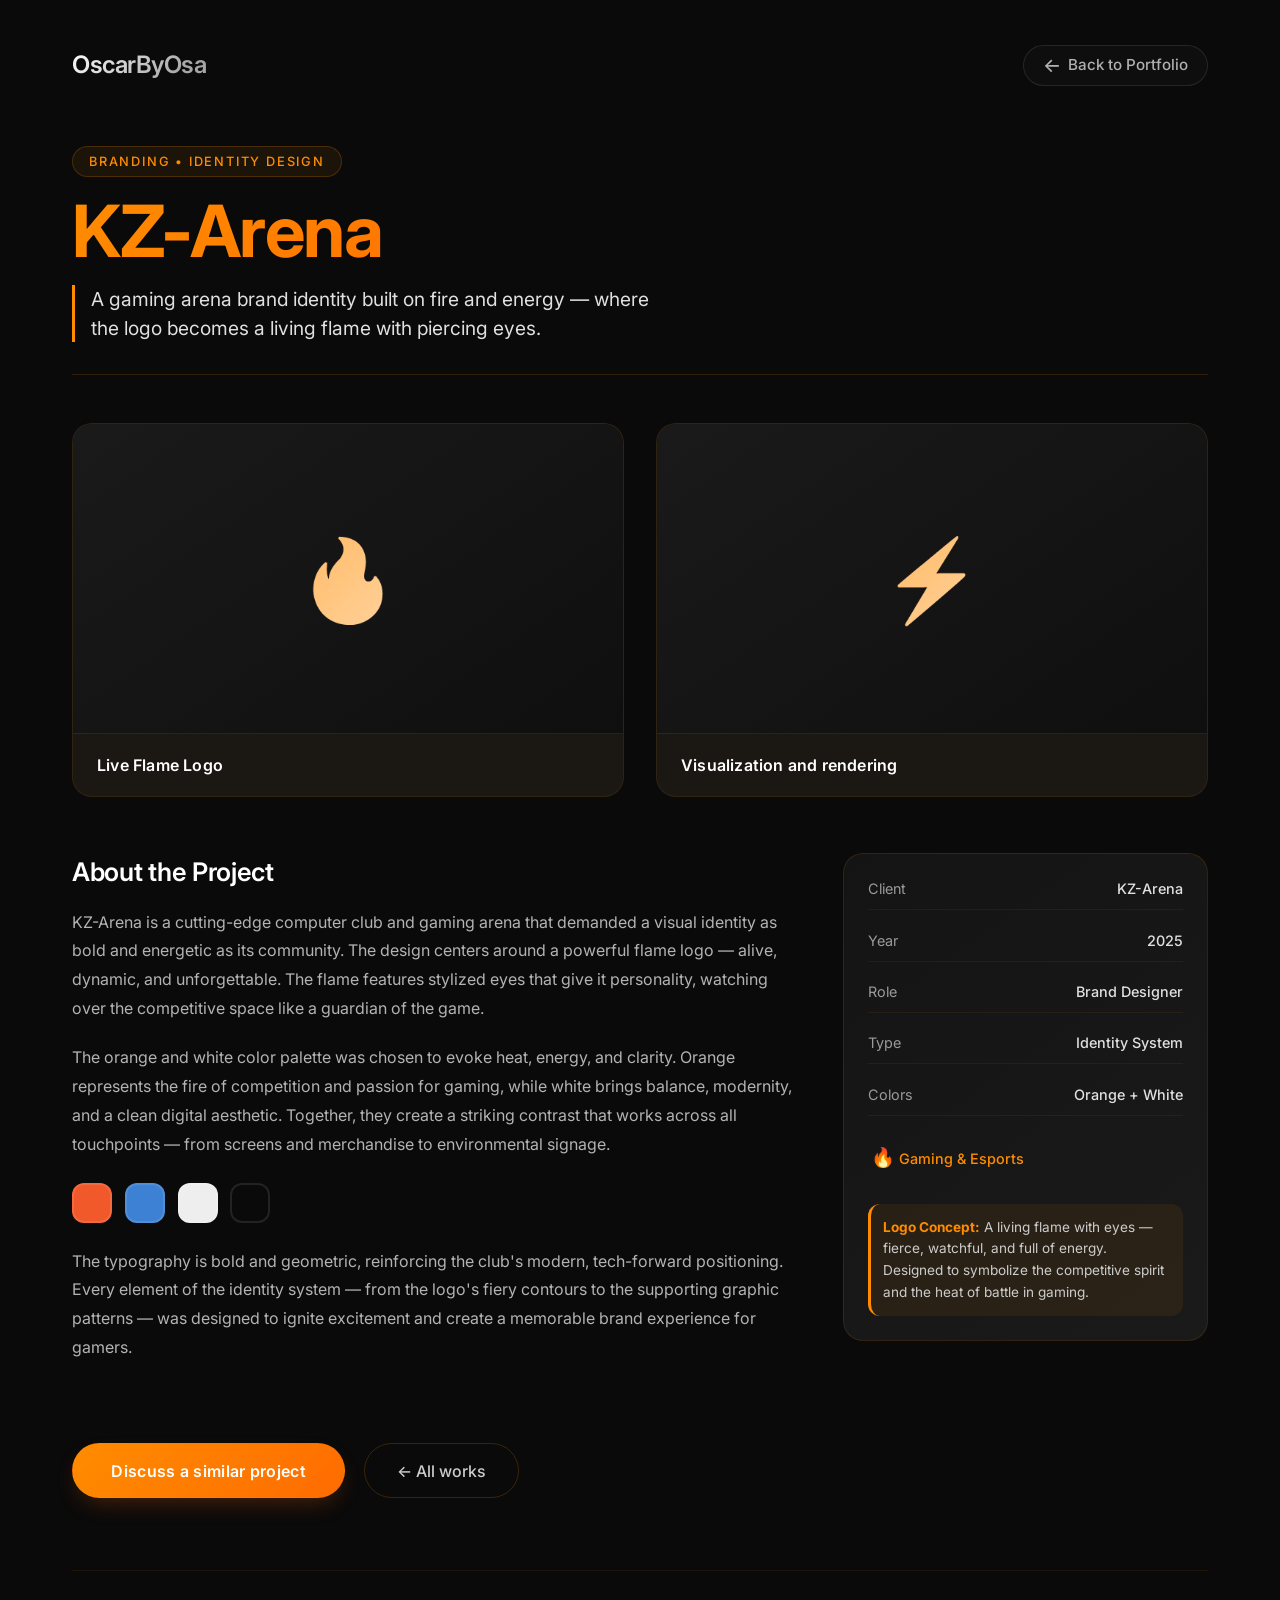
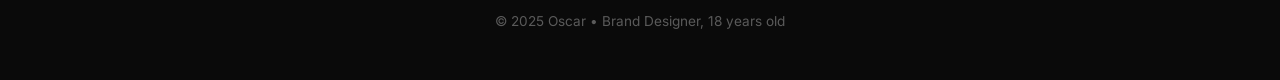
==== kzarena.html @ f9386e19 "Add files via upload" ====
<!DOCTYPE html>
<html lang="en">
<head>
    <meta charset="UTF-8">
    <meta name="viewport" content="width=device-width, initial-scale=1.0, viewport-fit=cover">
    <title>OscarByOsa • Project: KZ-Arena Brand Identity</title>
    <link rel="preconnect" href="https://fonts.googleapis.com">
    <link rel="preconnect" href="https://fonts.gstatic.com" crossorigin>
    <link href="https://fonts.googleapis.com/css2?family=Inter:opsz,wght@14..32,400;14..32,500;14..32,600;14..32,700&display=swap" rel="stylesheet">
    <style>
        * {
            margin: 0;
            padding: 0;
            box-sizing: border-box;
        }

        body {
            background: #0a0a0a;
            font-family: 'Inter', -apple-system, BlinkMacSystemFont, sans-serif;
            color: #f5f5f5;
            line-height: 1.5;
            overflow-x: hidden;
        }

        html {
            scroll-behavior: smooth;
        }

        /* ----- ANIMATIONS ----- */
        @keyframes fadeInUp {
            0% {
                opacity: 0;
                transform: translateY(30px);
            }
            100% {
                opacity: 1;
                transform: translateY(0);
            }
        }

        @keyframes fadeIn {
            0% { opacity: 0; }
            100% { opacity: 1; }
        }

        @keyframes fireGlow {
            0% {
                text-shadow: 0 0 10px rgba(255, 140, 0, 0.3), 0 0 20px rgba(255, 100, 0, 0.2);
            }
            50% {
                text-shadow: 0 0 20px rgba(255, 140, 0, 0.6), 0 0 40px rgba(255, 80, 0, 0.4), 0 0 60px rgba(255, 120, 0, 0.3);
            }
            100% {
                text-shadow: 0 0 10px rgba(255, 140, 0, 0.3), 0 0 20px rgba(255, 100, 0, 0.2);
            }
        }

        @keyframes borderPulse {
            0% {
                border-color: rgba(255, 140, 0, 0.15);
            }
            50% {
                border-color: rgba(255, 140, 0, 0.4);
            }
            100% {
                border-color: rgba(255, 140, 0, 0.15);
            }
        }

        @keyframes float {
            0% { transform: translateY(0px); }
            50% { transform: translateY(-6px); }
            100% { transform: translateY(0px); }
        }

        .container {
            max-width: 1200px;
            margin: 0 auto;
            padding: 2rem 2rem 3rem;
            display: flex;
            flex-direction: column;
            gap: 3rem;
        }

        /* ----- HEADER ----- */
        .header {
            display: flex;
            justify-content: space-between;
            align-items: center;
            padding: 0.8rem 0;
            animation: fadeInUp 0.9s ease forwards;
            flex-wrap: wrap;
            gap: 1rem;
        }

        .logo {
            font-weight: 600;
            font-size: 1.5rem;
            letter-spacing: -0.5px;
            background: linear-gradient(135deg, #ffffff 0%, #a5a5a5 80%);
            -webkit-background-clip: text;
            -webkit-text-fill-color: transparent;
            background-clip: text;
            text-decoration: none;
        }

        .back-link {
            display: flex;
            align-items: center;
            gap: 0.4rem;
            color: #b0b0b0;
            font-weight: 500;
            font-size: 0.95rem;
            text-decoration: none;
            transition: all 0.3s;
            border: 1px solid rgba(255, 255, 255, 0.1);
            padding: 0.5rem 1.2rem;
            border-radius: 30px;
            background: rgba(255, 255, 255, 0.02);
        }

        .back-link:hover {
            color: white;
            border-color: rgba(255, 255, 255, 0.3);
            background: rgba(255, 255, 255, 0.04);
        }

        .back-arrow {
            font-size: 1.2rem;
            line-height: 1;
        }

        /* ----- PROJECT HERO ----- */
        .project-hero {
            animation: fadeInUp 0.9s ease 0.15s both;
            display: flex;
            flex-direction: column;
            gap: 1rem;
            border-bottom: 1px solid rgba(255, 140, 0, 0.15);
            padding-bottom: 2rem;
        }

        .project-category {
            font-size: 0.8rem;
            font-weight: 500;
            letter-spacing: 1.8px;
            text-transform: uppercase;
            color: #ff8c00;
            background: rgba(255, 140, 0, 0.08);
            display: inline-block;
            padding: 0.3rem 1rem;
            border-radius: 20px;
            width: fit-content;
            border: 1px solid rgba(255, 140, 0, 0.2);
        }

        .project-title {
            font-size: clamp(2.8rem, 7vw, 4.5rem);
            font-weight: 700;
            letter-spacing: -1.5px;
            line-height: 1.05;
            animation: fireGlow 4s infinite ease-in-out;
            background: linear-gradient(135deg, #ff8c00 0%, #ff6b00 50%, #ffffff 100%);
            -webkit-background-clip: text;
            -webkit-text-fill-color: transparent;
            background-clip: text;
        }

        .project-subtitle {
            font-size: 1.2rem;
            color: #e0e0e0;
            max-width: 600px;
            font-weight: 400;
            border-left: 3px solid #ff8c00;
            padding-left: 1rem;
        }

        /* ----- GALLERY (2 LARGE IMAGES) ----- */
        .gallery {
            display: grid;
            grid-template-columns: 1fr;
            gap: 2rem;
            animation: fadeInUp 0.9s ease 0.3s both;
        }

        @media (min-width: 900px) {
            .gallery {
                grid-template-columns: 1fr 1fr;
            }
        }

        .gallery-item {
            background: #141414;
            border: 1px solid rgba(255, 140, 0, 0.12);
            border-radius: 20px;
            overflow: hidden;
            transition: all 0.4s cubic-bezier(0.16, 1, 0.3, 1);
            display: flex;
            flex-direction: column;
            cursor: zoom-in;
        }

        .gallery-item:hover {
            transform: translateY(-4px);
            border-color: rgba(255, 140, 0, 0.5);
            box-shadow: 0 25px 40px -15px rgba(255, 100, 0, 0.3);
        }

        .image-container {
            position: relative;
            width: 100%;
            aspect-ratio: 16 / 9;
            background: linear-gradient(145deg, #1a1a1a, #0f0f0f);
            overflow: hidden;
            border-bottom: 1px solid rgba(255, 140, 0, 0.1);
        }

        .gallery-image {
            position: absolute;
            top: 0;
            left: 0;
            width: 100%;
            height: 100%;
            object-fit: cover;
            object-position: center;
            display: block;
            transition: transform 0.5s ease, opacity 0.3s ease;
        }

        .gallery-item:hover .gallery-image {
            transform: scale(1.05);
        }

        .gallery-fallback {
            position: absolute;
            top: 0;
            left: 0;
            width: 100%;
            height: 100%;
            display: flex;
            align-items: center;
            justify-content: center;
            font-size: 5rem;
            background: linear-gradient(135deg, #ff8c00, #ffffff);
            -webkit-background-clip: text;
            -webkit-text-fill-color: transparent;
            background-clip: text;
            font-weight: 600;
            z-index: 1;
        }

        .image-overlay {
            position: absolute;
            top: 0;
            left: 0;
            width: 100%;
            height: 100%;
            background: linear-gradient(to bottom, transparent 70%, rgba(0,0,0,0.3) 100%);
            opacity: 0;
            transition: opacity 0.3s ease;
            z-index: 2;
            pointer-events: none;
        }

        .gallery-item:hover .image-overlay {
            opacity: 1;
        }

        .image-caption {
            padding: 1.2rem 1.5rem;
            font-size: 0.9rem;
            color: #cccccc;
            letter-spacing: 0.2px;
            display: flex;
            justify-content: space-between;
            align-items: center;
            background: rgba(255, 140, 0, 0.03);
        }

        .image-caption strong {
            color: #ffffff;
            font-weight: 600;
            font-size: 1rem;
        }

        .view-hint {
            color: #ff8c00;
            font-size: 0.8rem;
            font-weight: 500;
            opacity: 0;
            transition: opacity 0.3s ease;
        }

        .gallery-item:hover .view-hint {
            opacity: 1;
        }

        /* ----- PROJECT DETAILS ----- */
        .project-details {
            display: grid;
            grid-template-columns: 2fr 1fr;
            gap: 2.5rem;
            animation: fadeInUp 0.9s ease 0.4s both;
            margin-top: 0.5rem;
        }

        @media (max-width: 700px) {
            .project-details {
                grid-template-columns: 1fr;
            }
        }

        .description h3 {
            font-size: 1.6rem;
            font-weight: 600;
            margin-bottom: 1rem;
            letter-spacing: -0.3px;
            color: #ffffff;
        }

        .description p {
            color: #b3b3b3;
            font-size: 1rem;
            line-height: 1.8;
            margin-bottom: 1.3rem;
        }

        .brand-colors {
            display: flex;
            gap: 0.8rem;
            margin: 1.5rem 0;
            flex-wrap: wrap;
        }

        .color-swatch {
            width: 40px;
            height: 40px;
            border-radius: 12px;
            border: 2px solid rgba(255,255,255,0.1);
            transition: transform 0.3s;
            cursor: pointer;
        }

        .color-swatch:hover {
            transform: scale(1.2);
        }

        .color-swatch.orange { background: #F1592A; }
        .color-swatch.dark-orange { background: #3D81D4; }
        .color-swatch.white { background: #eeeeee; }
        .color-swatch.black { background: #0a0a0a; }

        .info-panel {
            background: #141414;
            border: 1px solid rgba(255, 140, 0, 0.12);
            border-radius: 20px;
            padding: 1.5rem;
            display: flex;
            flex-direction: column;
            gap: 1.2rem;
            height: fit-content;
            animation: borderPulse 5s infinite;
            background: linear-gradient(145deg, #141414 0%, #1a1a1a 100%);
        }

        .info-row {
            display: flex;
            justify-content: space-between;
            font-size: 0.9rem;
            color: #9a9a9a;
            border-bottom: 1px solid rgba(255, 140, 0, 0.08);
            padding-bottom: 0.6rem;
        }

        .info-row span:last-child {
            color: #e0e0e0;
            font-weight: 500;
        }

        .logo-highlight {
            margin-top: 0.8rem;
            padding: 0.8rem;
            background: rgba(255, 140, 0, 0.08);
            border-radius: 12px;
            border-left: 3px solid #ff8c00;
            font-size: 0.85rem;
            color: #cccccc;
            line-height: 1.6;
        }

        /* ----- ACTION BUTTONS ----- */
        .action-row {
            display: flex;
            gap: 1.2rem;
            flex-wrap: wrap;
            margin-top: 0.8rem;
            animation: fadeInUp 0.9s ease 0.5s both;
        }

        .primary-btn {
            background: linear-gradient(135deg, #ff8c00, #ff6b00);
            color: #ffffff;
            font-weight: 600;
            padding: 0.9rem 2.4rem;
            border-radius: 40px;
            text-decoration: none;
            transition: all 0.3s;
            font-size: 1rem;
            letter-spacing: 0.3px;
            box-shadow: 0 10px 25px -8px rgba(255, 100, 0, 0.3);
            border: 1px solid transparent;
            display: inline-block;
        }

        .primary-btn:hover {
            transform: translateY(-2px) scale(1.02);
            box-shadow: 0 15px 35px -8px rgba(255, 100, 0, 0.5);
            background: linear-gradient(135deg, #ff9d2e, #ff7b1a);
        }

        .secondary-link {
            color: #cccccc;
            text-decoration: none;
            padding: 0.9rem 2rem;
            border: 1px solid rgba(255, 140, 0, 0.2);
            border-radius: 40px;
            font-weight: 500;
            transition: all 0.3s;
            display: inline-flex;
            align-items: center;
            gap: 0.3rem;
            background: transparent;
        }

        .secondary-link:hover {
            border-color: rgba(255, 140, 0, 0.5);
            color: white;
            background: rgba(255, 140, 0, 0.05);
        }

        .footer-note {
            text-align: center;
            color: #5a5a5a;
            font-size: 0.85rem;
            margin-top: 1.5rem;
            border-top: 1px solid rgba(255, 140, 0, 0.08);
            padding-top: 2.5rem;
            animation: fadeIn 1s ease 0.7s both;
        }

        .flaming-icon {
            display: inline-block;
            animation: float 4s infinite ease-in-out;
            margin-left: 0.2rem;
            font-size: 1.2rem;
        }
    </style>
</head>
<body>
    <div class="container">
        
        <!-- Header with return link -->
        <header class="header">
            <a href="index.html" class="logo" style="text-decoration: none;">OscarByOsa</a>
            <a href="index.html" class="back-link">
                <span class="back-arrow">←</span> Back to Portfolio
            </a>
        </header>

        <!-- Project Hero -->
        <section class="project-hero">
            <div class="project-category">Branding • Identity Design</div>
            <h1 class="project-title">KZ-Arena</h1>
            <p class="project-subtitle">
                A gaming arena brand identity built on fire and energy — where the logo becomes a living flame with piercing eyes.
            </p>
        </section>

        <!-- Gallery (2 images, 16:9) -->
        <div class="gallery">
            <!-- Image 1: Logo -->
            <div class="gallery-item">
                <div class="image-container">
                    <img 
                        src="img/kzarena1.png" 
                        alt="KZ-Arena flame logo with eyes" 
                        class="gallery-image"
                        onerror="this.style.display='none'; this.nextElementSibling.style.display='flex';"
                    >
                    <span class="gallery-fallback" style="display: none;">🔥</span>
                    <div class="image-overlay"></div>
                </div>
                <div class="image-caption">
                    <strong>Live Flame Logo</strong> 
                    <span class="view-hint">Hover to zoom</span>
                </div>
            </div>

            <!-- Image 2: Brand Applications -->
            <div class="gallery-item">
                <div class="image-container">
                    <img 
                        src="img/kzarena_visual.png" 
                        alt="KZ-Arena branding on merchandise and signage" 
                        class="gallery-image"
                        onerror="this.style.display='none'; this.nextElementSibling.style.display='flex';"
                    >
                    <span class="gallery-fallback" style="display: none;">⚡</span>
                    <div class="image-overlay"></div>
                </div>
                <div class="image-caption">
                    <strong>Visualization and rendering</strong>
                    <span class="view-hint">Hover to zoom</span>
                </div>
            </div>
        </div>

        <!-- Project Details -->
        <div class="project-details">
            <div class="description">
                <h3>About the Project</h3>
                <p>
                    KZ-Arena is a cutting-edge computer club and gaming arena that demanded a visual identity as bold 
                    and energetic as its community. The design centers around a powerful flame logo — alive, dynamic, 
                    and unforgettable. The flame features stylized eyes that give it personality, watching over the 
                    competitive space like a guardian of the game.
                </p>
                <p>
                    The orange and white color palette was chosen to evoke heat, energy, and clarity. Orange represents 
                    the fire of competition and passion for gaming, while white brings balance, modernity, and a clean 
                    digital aesthetic. Together, they create a striking contrast that works across all touchpoints — 
                    from screens and merchandise to environmental signage.
                </p>
                <div class="brand-colors">
                    <span class="color-swatch orange" title="Primary Orange #FF8C00"></span>
                    <span class="color-swatch dark-orange" title="Deep Orange #FF6B00"></span>
                    <span class="color-swatch white" title="White #FFFFFF"></span>
                    <span class="color-swatch black" title="Black #0A0A0A"></span>
                </div>
                <p>
                    The typography is bold and geometric, reinforcing the club's modern, tech-forward positioning. 
                    Every element of the identity system — from the logo's fiery contours to the supporting graphic 
                    patterns — was designed to ignite excitement and create a memorable brand experience for gamers.
                </p>
            </div>
            <div class="info-panel">
                <div class="info-row"><span>Client</span> <span>KZ-Arena</span></div>
                <div class="info-row"><span>Year</span> <span>2025</span></div>
                <div class="info-row"><span>Role</span> <span>Brand Designer</span></div>
                <div class="info-row"><span>Type</span> <span>Identity System</span></div>
                <div class="info-row"><span>Colors</span> <span>Orange + White</span></div>
                <div style="margin-top: 0.5rem; color: #ff8c00; font-size: 0.9rem; font-weight: 500;">
                    <span class="flaming-icon">🔥</span> Gaming & Esports
                </div>
                <div class="logo-highlight">
                    <strong style="color: #ff8c00;">Logo Concept:</strong> A living flame with eyes — fierce, watchful, 
                    and full of energy. Designed to symbolize the competitive spirit and the heat of battle in gaming.
                </div>
            </div>
        </div>

        <!-- Action Buttons -->
        <div class="action-row">
            <a href="mailto:oscarbyosa@gmail.com" class="primary-btn">Discuss a similar project</a>
            <a href="index.html" class="secondary-link">← All works</a>
        </div>

        <div class="footer-note">
            © 2025 Oscar • Brand Designer, 18 years old
        </div>
    </div>
</body>
</html>
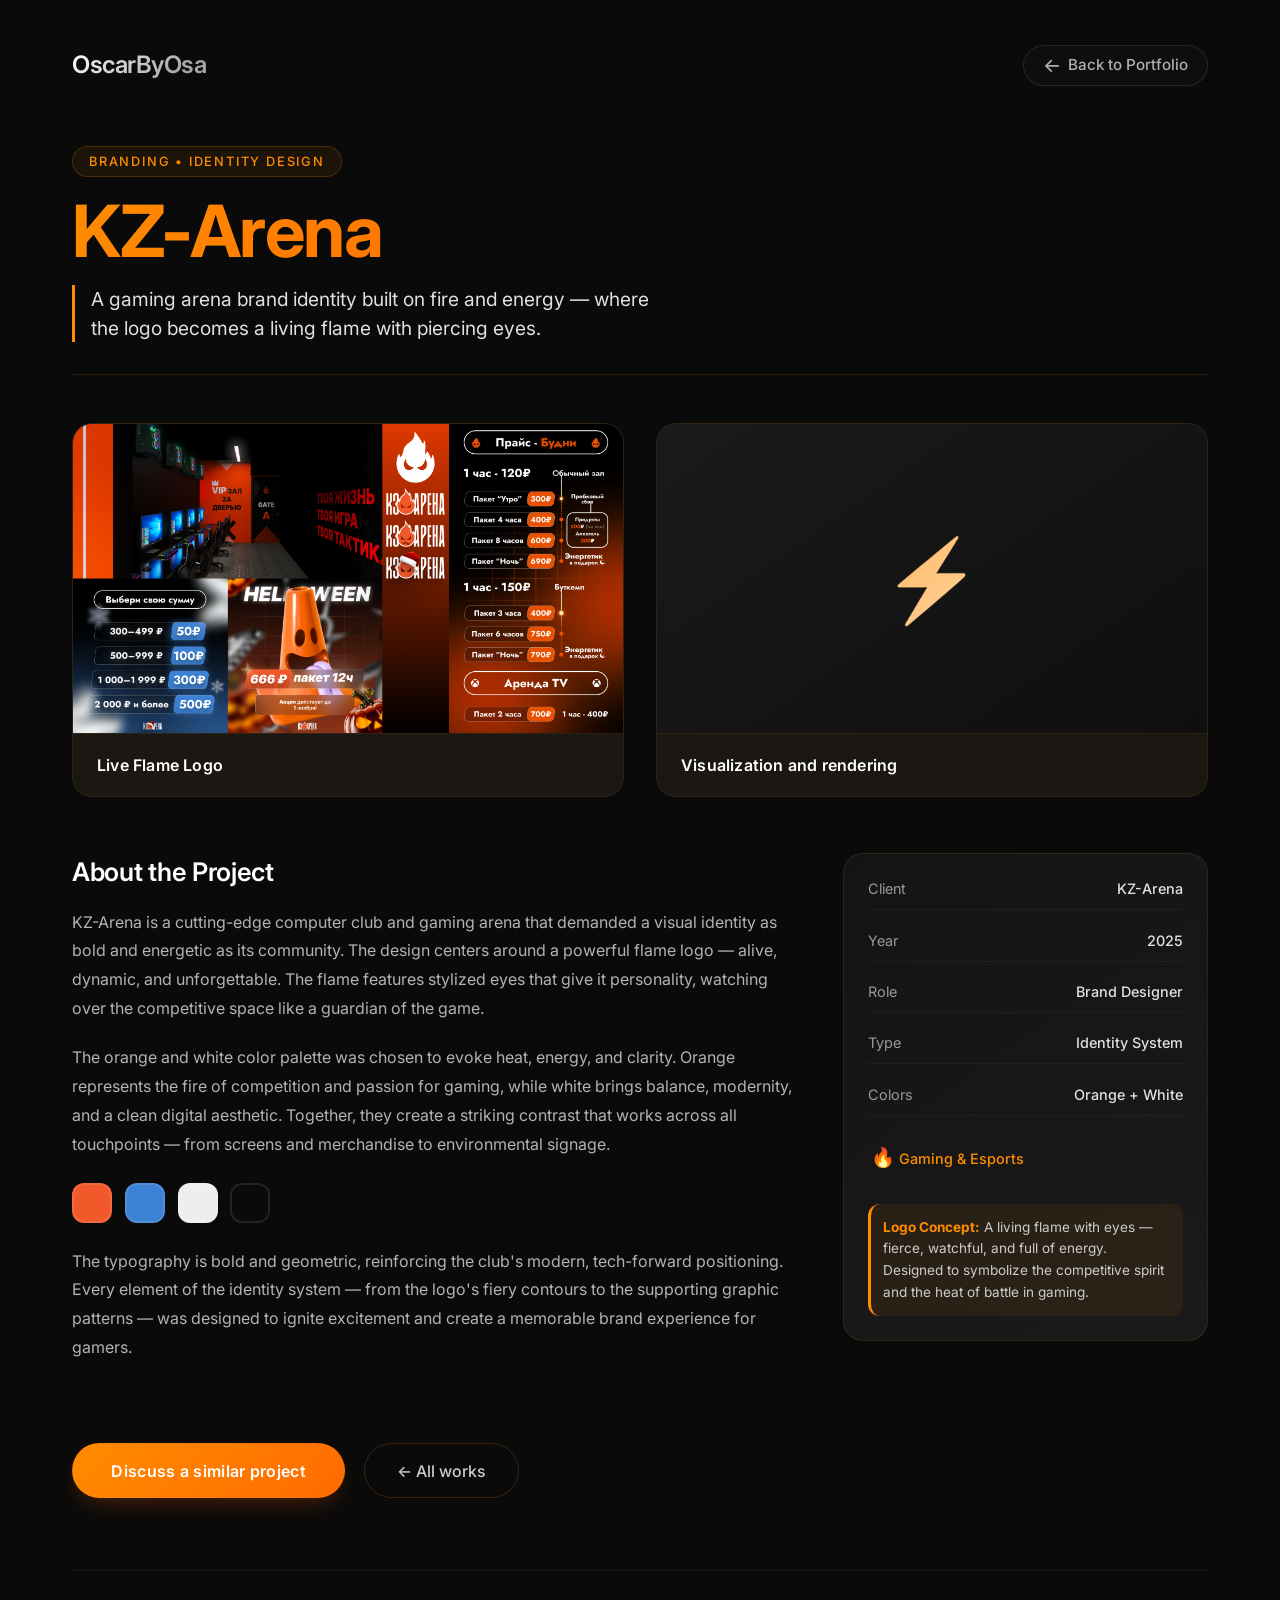
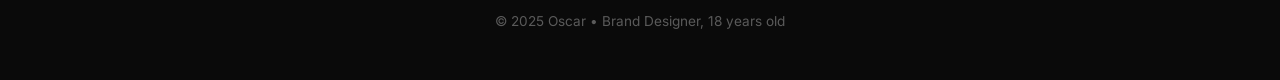
==== commit 58675fff: "Update kzarena.html" ====
--- a/kzarena.html
+++ b/kzarena.html
@@ -500,7 +500,7 @@
             <div class="gallery-item">
                 <div class="image-container">
                     <img 
-                        src="img/kzarena_visual.png" 
+                        src="img/kzarenavisual.png" 
                         alt="KZ-Arena branding on merchandise and signage" 
                         class="gallery-image"
                         onerror="this.style.display='none'; this.nextElementSibling.style.display='flex';"
@@ -570,4 +570,4 @@
         </div>
     </div>
 </body>
-</html>+</html>
